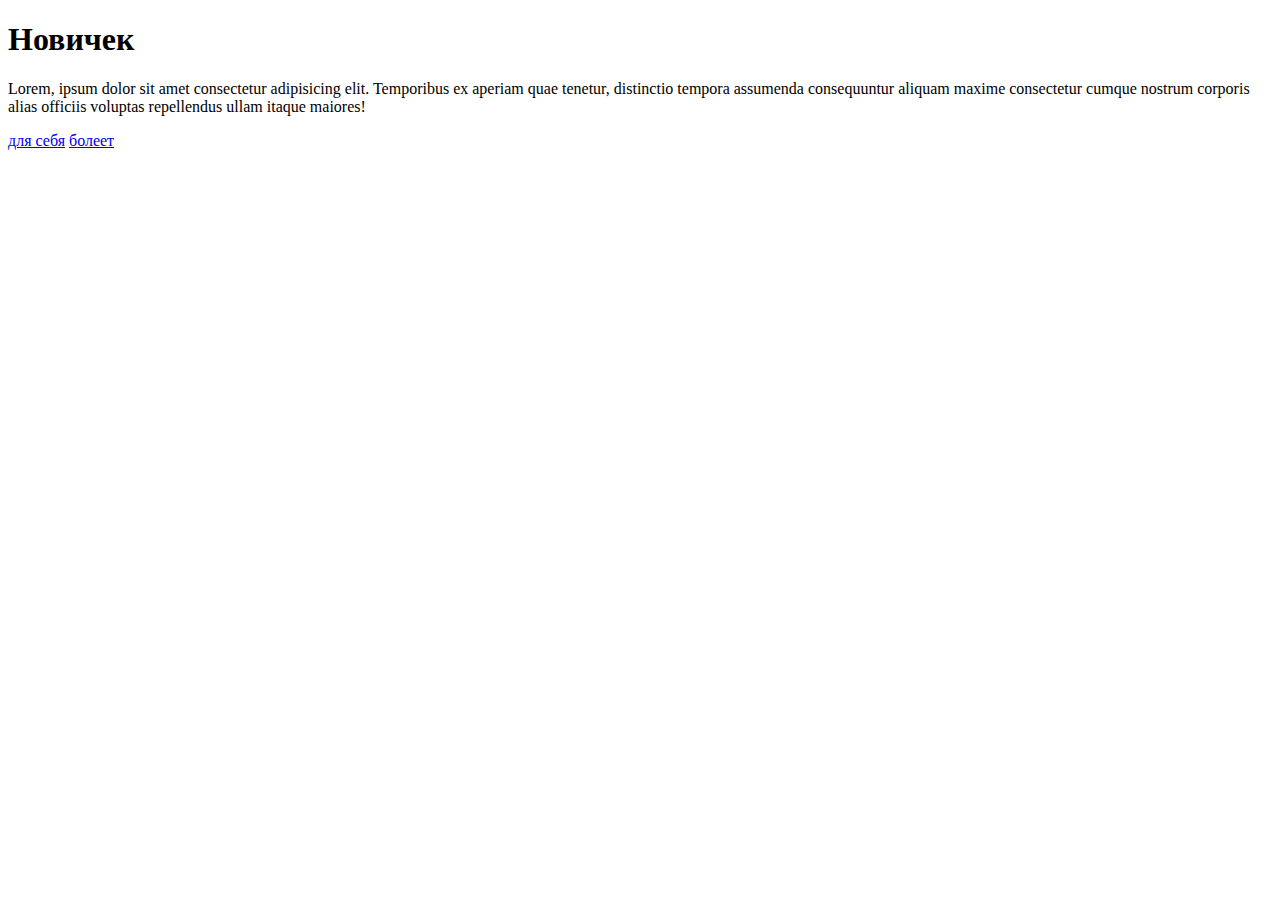
==== index.html @ f4b0c154 "initial commit" ====
<!DOCTYPE html>
<html lang="en">
<head>
    <meta charset="UTF-8">
    <meta http-equiv="X-UA-Compatible" content="IE=edge">
    <meta name="viewport" content="width=device-width, initial-scale=1.0">
    <title>NSA</title>
</head>
<body>
    <h1>Новичек</h1>
    <p>Lorem, ipsum dolor sit amet consectetur adipisicing elit. Temporibus ex aperiam quae tenetur, distinctio tempora assumenda consequuntur aliquam maxime consectetur cumque nostrum corporis alias officiis voluptas repellendus ullam itaque maiores!</p>
    
    <a href="./forme.html">для себя</a>
    <a href="./hasissues.html">болеет</a>
</body>
</html>
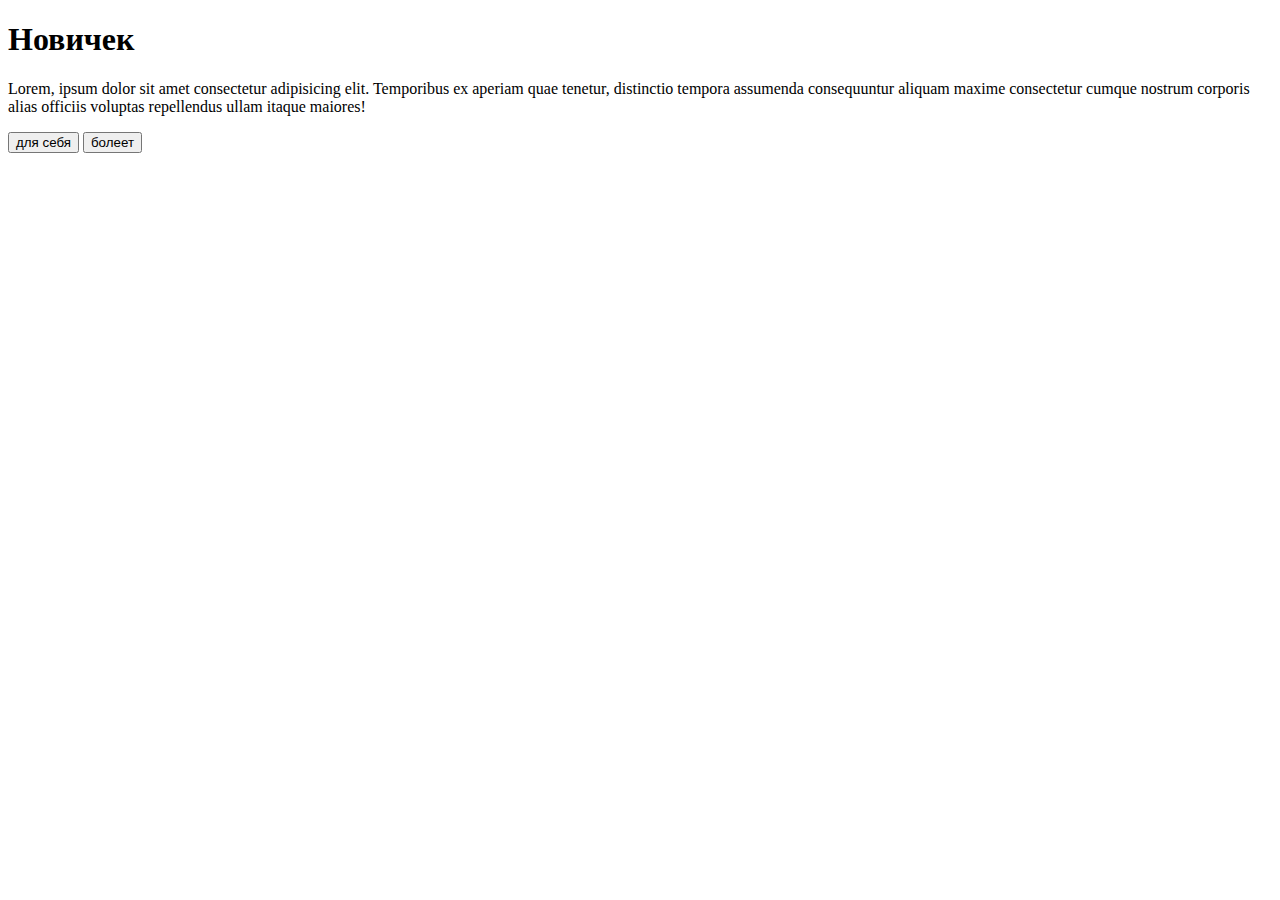
==== commit be860846: "added bootstarp css" ====
--- a/index.html
+++ b/index.html
@@ -4,13 +4,19 @@
     <meta charset="UTF-8">
     <meta http-equiv="X-UA-Compatible" content="IE=edge">
     <meta name="viewport" content="width=device-width, initial-scale=1.0">
+    <link href="https://cdn.jsdelivr.net/npm/bootstrap@5.0.2/dist/css/bootstrap.min.css" rel="stylesheet" integrity="sha384-EVSTQN3/azprG1Anm3QDgpJLIm9Nao0Yz1ztcQTwFspd3yD65VohhpuuCOmLASjC" crossorigin="anonymous">
     <title>NSA</title>
 </head>
 <body>
+    <div class="container">
     <h1>Новичек</h1>
+</div>
+<div class="container">
+
     <p>Lorem, ipsum dolor sit amet consectetur adipisicing elit. Temporibus ex aperiam quae tenetur, distinctio tempora assumenda consequuntur aliquam maxime consectetur cumque nostrum corporis alias officiis voluptas repellendus ullam itaque maiores!</p>
+</div>
+<button type="button" class="btn btn-primary" href="./forme.html">для себя</button>
+<button type="button" class="btn btn-primary" href="./hasissues.html">болеет</button>
     
-    <a href="./forme.html">для себя</a>
-    <a href="./hasissues.html">болеет</a>
 </body>
 </html>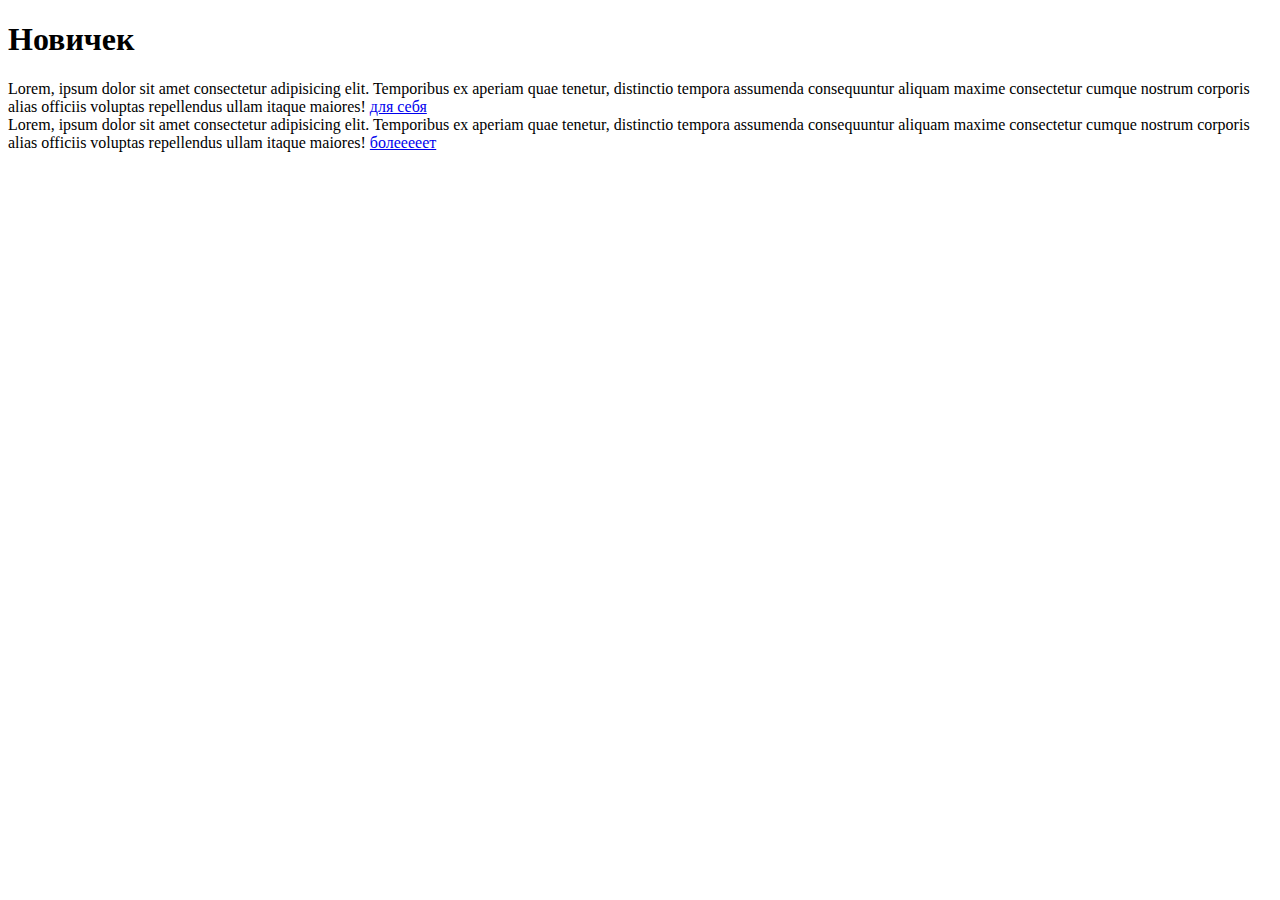
==== commit cbd170c6: "added card style" ====
--- a/index.html
+++ b/index.html
@@ -8,15 +8,29 @@
     <title>NSA</title>
 </head>
 <body>
+    
+<div class="container-md">
     <div class="container">
-    <h1>Новичек</h1>
+        <h1>Новичек</h1>
+    </div>
+
+    
+    <div class="row">
+        <div class="col">
+            Lorem, ipsum dolor sit amet consectetur adipisicing elit. Temporibus ex aperiam quae tenetur, distinctio tempora assumenda consequuntur aliquam maxime consectetur cumque nostrum corporis alias officiis voluptas repellendus ullam itaque maiores!
+            <a class="btn btn-primary" href="./forme.html" role="button">для себя</a>
+          </div>
+          <div class="col">
+            Lorem, ipsum dolor sit amet consectetur adipisicing elit. Temporibus ex aperiam quae tenetur, distinctio tempora assumenda consequuntur aliquam maxime consectetur cumque nostrum corporis alias officiis voluptas repellendus ullam itaque maiores!
+            <a class="btn btn-primary" href="./hasissues.html" role="button">болеeeeет</a>  
+        </div>
+
+    </div>
+    
+    
+   
+
 </div>
-<div class="container">
-
-    <p>Lorem, ipsum dolor sit amet consectetur adipisicing elit. Temporibus ex aperiam quae tenetur, distinctio tempora assumenda consequuntur aliquam maxime consectetur cumque nostrum corporis alias officiis voluptas repellendus ullam itaque maiores!</p>
-</div>
-<button type="button" class="btn btn-primary" href="./forme.html">для себя</button>
-<button type="button" class="btn btn-primary" href="./hasissues.html">болеет</button>
     
 </body>
 </html>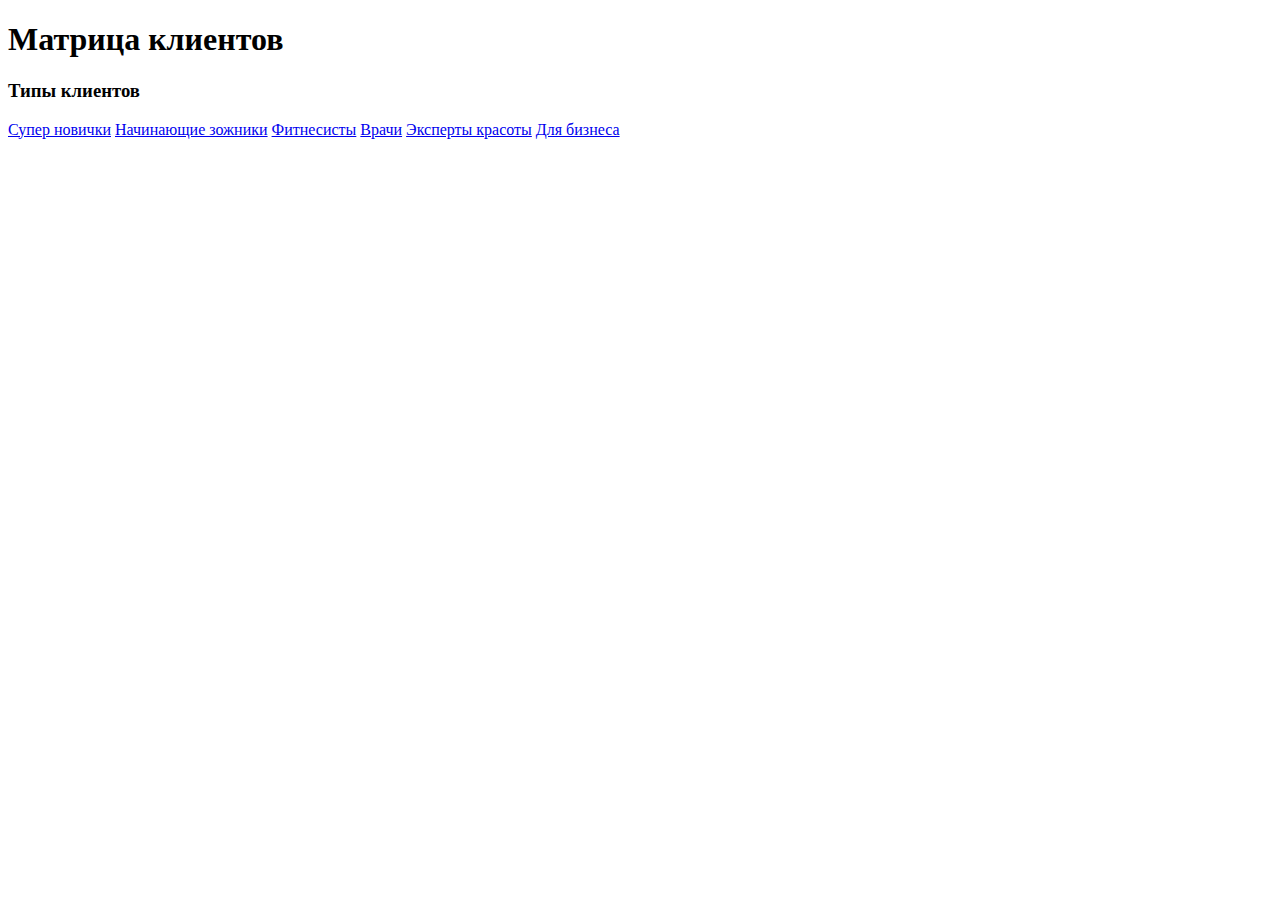
==== commit cc4094ac: "added structure for newbies" ====
--- a/index.html
+++ b/index.html
@@ -5,24 +5,25 @@
     <meta http-equiv="X-UA-Compatible" content="IE=edge">
     <meta name="viewport" content="width=device-width, initial-scale=1.0">
     <link href="https://cdn.jsdelivr.net/npm/bootstrap@5.0.2/dist/css/bootstrap.min.css" rel="stylesheet" integrity="sha384-EVSTQN3/azprG1Anm3QDgpJLIm9Nao0Yz1ztcQTwFspd3yD65VohhpuuCOmLASjC" crossorigin="anonymous">
-    <title>NSA</title>
+    <title>NSA матрица клиентов</title>
 </head>
 <body>
     
 <div class="container-md">
     <div class="container">
-        <h1>Новичек</h1>
+        <h1>Матрица клиентов</h1>
+        <h3>Типы клиентов</h3>
     </div>
 
     
     <div class="row">
         <div class="col">
-            Lorem, ipsum dolor sit amet consectetur adipisicing elit. Temporibus ex aperiam quae tenetur, distinctio tempora assumenda consequuntur aliquam maxime consectetur cumque nostrum corporis alias officiis voluptas repellendus ullam itaque maiores!
-            <a class="btn btn-primary" href="./forme.html" role="button">для себя</a>
-          </div>
-          <div class="col">
-            Lorem, ipsum dolor sit amet consectetur adipisicing elit. Temporibus ex aperiam quae tenetur, distinctio tempora assumenda consequuntur aliquam maxime consectetur cumque nostrum corporis alias officiis voluptas repellendus ullam itaque maiores!
-            <a class="btn btn-primary" href="./hasissues.html" role="button">болеeeeет</a>  
+            <a class="btn btn-primary" href="./newbie/newbie_questions.html" role="button">Супер новички</a> 
+            <a class="btn btn-primary" href="./hasissues.html" role="button">Начинающие зожники</a> 
+            <a class="btn btn-primary" href="./hasissues.html" role="button">Фитнесисты</a> 
+            <a class="btn btn-primary" href="./hasissues.html" role="button">Врачи</a> 
+            <a class="btn btn-primary" href="./hasissues.html" role="button">Эксперты красоты</a> 
+            <a class="btn btn-primary" href="./hasissues.html" role="button">Для бизнеса</a> 
         </div>
 
     </div>
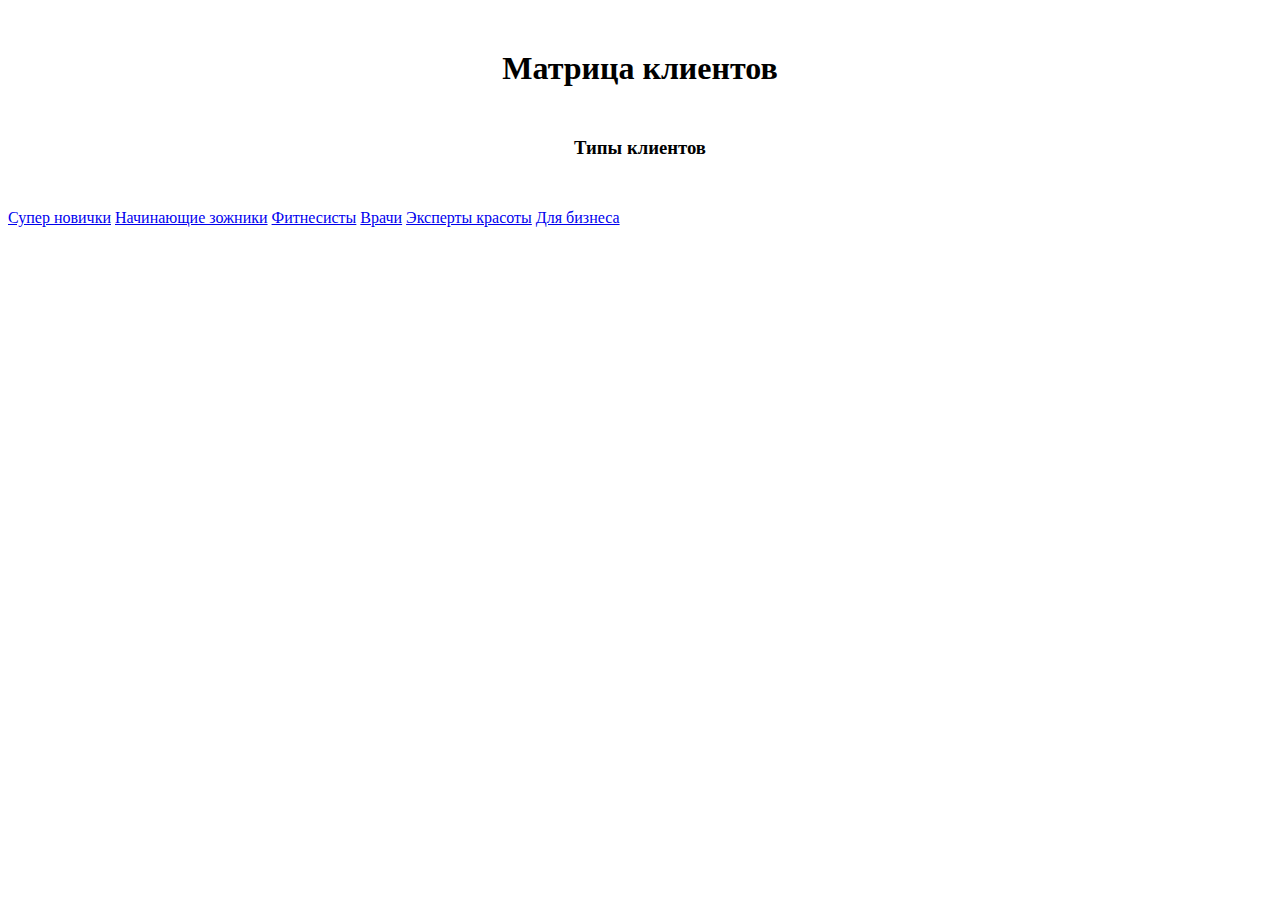
==== commit f92823a5: "newbie pre release" ====
--- a/index.html
+++ b/index.html
@@ -4,15 +4,18 @@
     <meta charset="UTF-8">
     <meta http-equiv="X-UA-Compatible" content="IE=edge">
     <meta name="viewport" content="width=device-width, initial-scale=1.0">
+    
     <link href="https://cdn.jsdelivr.net/npm/bootstrap@5.0.2/dist/css/bootstrap.min.css" rel="stylesheet" integrity="sha384-EVSTQN3/azprG1Anm3QDgpJLIm9Nao0Yz1ztcQTwFspd3yD65VohhpuuCOmLASjC" crossorigin="anonymous">
+    <link rel="stylesheet" href="style.css">
     <title>NSA матрица клиентов</title>
 </head>
 <body>
     
 <div class="container-md">
     <div class="container">
-        <h1>Матрица клиентов</h1>
-        <h3>Типы клиентов</h3>
+        <h1 class="center">Матрица клиентов</h1>
+        
+        <h3 class="center">Типы клиентов</h3>
     </div>
 
     
--- a/style.css
+++ b/style.css
@@ -0,0 +1,17 @@
+.center {
+    text-align: center; 
+    position: static;
+    padding: auto;
+    margin: 50px;
+  }
+
+  p {
+    font-size:large;
+  }
+
+  .question {
+     
+    
+    padding: 5px;
+    margin: 30px;
+  }